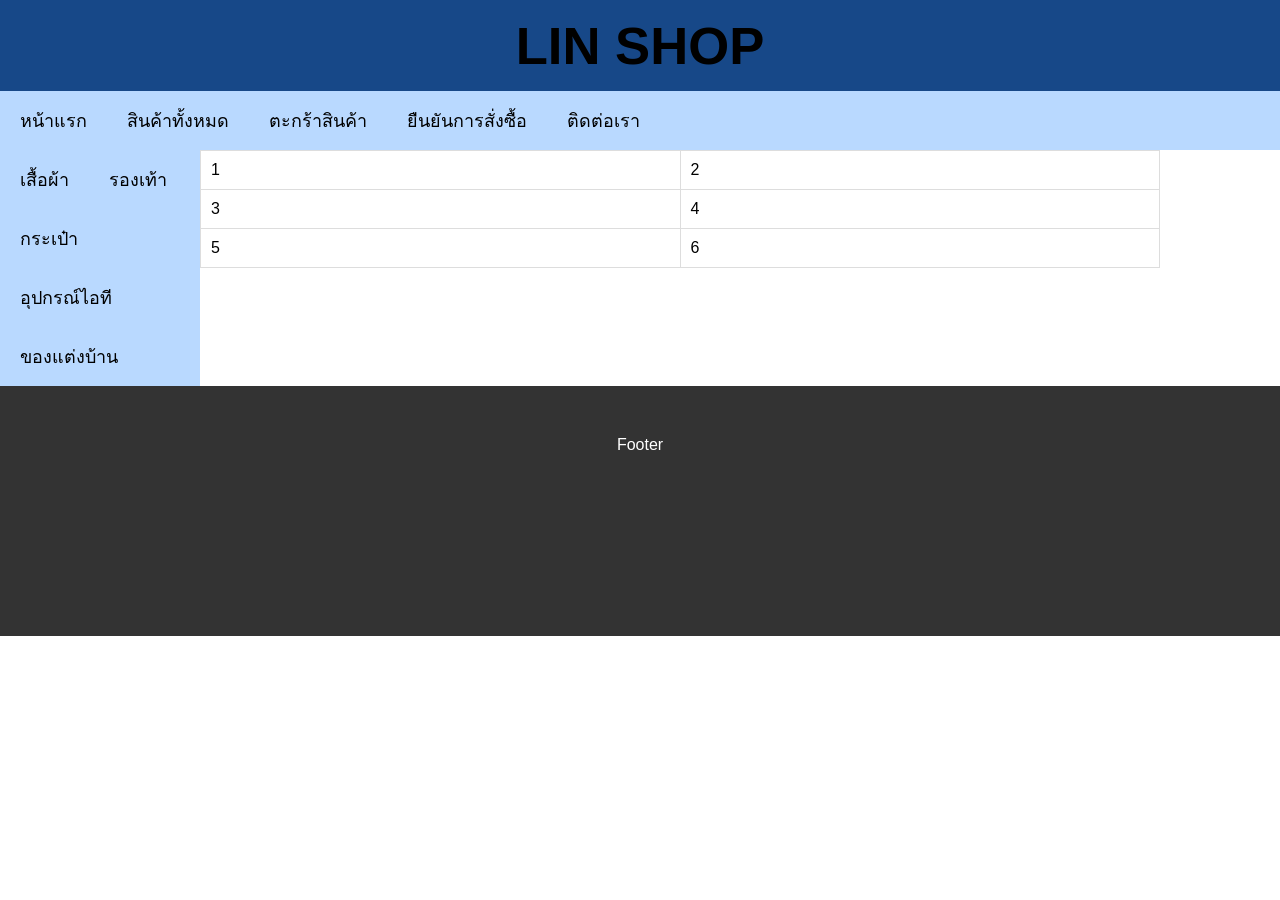
==== index.html @ 6b38fa98 "d1" ====
<!DOCTYPE html>
<html lang="en">

<head>
    <meta charset="UTF-8">
    <meta name="viewport" content="width=device-width, initial-scale=1.0">
    <title>Layout</title>
    <link rel="stylesheet" href="/css/style.css">
    <!-- <style>
        * {
            box-sizing: border-box;
        }
        header {
            background-color: rgb(22, 71, 145);
            padding: 3px;
            text-align: center;
            font-size: 35px;
            color: white;
        }
        nav {
            width: 100%;
            height: 100px;
            background-color: cornsilk;
            padding: 5px;
        }

        nav ul {
            list-style-type: circle;
            padding: 0;
        }

        a {
            text-decoration: none;
            color: red;
        }

        article {
            float: left;
            padding: 20px;
            width: 70%;
            background-color: #f1f1f1;
            height: 400px;
        }

        section::after {
            content: "";
            display: table;
            clear: both;
        }

        footer {
            padding: 10px;
            text-align: center;
            color: white;
            background-color: gray;
        }

        @media (max-width: 600px) {

            nav,
            article {
                width: 100%;
                height: auto;
            }
        }
    </style> -->
</head>

<body>
    <header>
        <h3>LIN SHOP</h3>
    </header>

    <section>
        <nav>
            <ul>
                <li><a href="/index.html">หน้าแรก</a></li>
                <li><a href="">สินค้าทั้งหมด</a></li>
                <li><a href="">ตะกร้าสินค้า</a></li>
                <li><a href="">ยืนยันการสั่งซื้อ</a></li>
                <li><a href="">ติดต่อเรา</a></li>

            </ul>
        </nav>
        <nav class="n2">
            <ul>
                <li><a href="/index.html">เสื้อผ้า</a></li>
                <li><a href="">รองเท้า</a></li>
                <li><a href="">กระเป๋า</a></li>
                <li><a href="">อุปกรณ์ไอที</a></li>
                <li><a href="">ของแต่งบ้าน</a></li>
            </ul>
        </nav>

        <article>
            <table border="1">
                <tr>
                    <td>1</td>
                    <td>2</td>
                </tr>
                <tr>
                    <td>3</td>
                    <td>4</td>
                </tr>
                <tr>
                    <td>5</td>
                    <td>6</td>
                </tr>
            </table>
            <br>
            <!-- table>tr*3>td*2 -->


            <!-- <p>6906022511331</p>
            <p>ธนภัทร รัตนวัน</p>
            <p>ฟลุ๊ค</p>
            <img src="/image/sef.jpg" alt="my self" width="200px"> -->

        </article>
    </section>

    <footer>
        <p>Footer</p>
    </footer>





</body>

</html>
---- css/style.css ----
* {
    margin: 0;
    padding: 0;
    box-sizing: border-box;
    font-family: Arial, Helvetica, sans-serif;
}

a {
    text-decoration: none;
}

header {
    width: 100%;
    text-align: center;
    font-size: 45px;
    padding: 15px;
    background-color: rgb(23, 72, 136);
}

nav {
    background: rgb(185, 217, 255);
    float: left;
    width: 100%;
}

nav ul {
    list-style: none;
    font-size: 18px;
}

nav ul li a {
    float: left;
    padding: 15px 20px;
    color: black;
    text-decoration: none;
}

nav ul li a:hover {
    background: #747272;
}

nav.n2 {
    background: rgb(185, 217, 255);
    float: left;
    width: 200px;
}

nav.n2 ul li {
    /* padding: 20px 20px 20px; */
    font-size: 18px;
}

nav.n2 ul li a {
    float: left;
    text-decoration: none;
    color: black;
}

nav.n2:hover ul li {
    background: #747272;
    width: 100%;
}

article {
    float: left;
    width: 75%;
    height: 100%;
}

.container {
    padding: 5px 50px;
    display: flex;
    flex-wrap: wrap;
}

.box {
    width: 250px;
    height: 300px;
    border-radius: 5%;
    box-shadow: 0 4px 8px rgba(0, 0, 0, 0.1);
    margin: 20px 5px;
    color: black;
}

.box .box-img img {
    border-radius: 5% 5% 0% 0%;
    height: 200px;
    width: 250px;
    object-fit: cover;
}

.box .box-content {
    padding: 10px;
}


.box .box-content h3 {
    margin-top: 5px;
    text-align: center;
}

.box .box-content p {
    margin-top: 20px;
    font-size: 18px;
    margin-bottom: 20px;
    margin-left: 5px;
}

#detail {
    display: flex;
}

.product-detail {
    width: 90%;
    margin: 30px auto;
    overflow: hidden;
    background: #fff;
    border-radius: 10px;
    box-shadow: 0 0 10px rgba(0, 0, 0, .15);
    padding: 20px;
}

.product-image {
    float: left;
    width: 45%;
    text-align: center;
}

.product-image img {
    width: 100%;
    max-width: 450px;
    border-radius: 10px;
}

.product-info {
    float: right;
    padding-top: 20px;
    width: 50%;
}

.product-info h1 {
    font-size: 32px;
    margin-bottom: 20px;
}

.price {
    color: red;
    font-size: 36px;
    font-weight: bold;
    margin-bottom: 20px;
}

.desc {
    line-height: 1.8;
    margin-bottom: 20px;
    color: #555;
}

table {
    width: 100%;
    border-collapse: collapse;
    margin-bottom: 25px;
}

table th,
td {
    border: 1px solid #ddd;
    padding: 10px;
}


.btn-cart {
    background: #ff6600;
    color: #fff;
    border: none;
    padding: 15px 30px;
    font-size: 18px;
    border-radius: 5px;
    cursor: pointer;
}

.btn-cart:hover {
    background: #e65c00;
}

.cart {
    padding: 30px;

}

.cart table {
    padding: 20px;
    box-shadow: 0 0 10px rgba(0, 0, 0, .15);
    text-align: center;
}

.cart input {
    width: 50px;
    height: 35px;
    text-align: center;
    border: 1px solid #ccc;
    border-radius: 5px;
    outline: none;
    font-size: 16px;
}

.cart button {
    width: 60px;
    height: 50px;
    font-size: 20px;
    background-color: rgb(255, 0, 0);
    color: white;
    border: none;
    border-radius: 5px;
    cursor: pointer;
    transition: 0.3s;
}

.cart button:hover {
    background-color: rgb(143, 0, 0);
}

.cart-bottom button {
    background-color: rgba(128, 255, 0, 0.782);
    color: black;
}

.cart-bottom button:hover {
    background-color: rgb(85, 170, 0);
}

.box-container {
    width: 90%;
    padding: 20px;
    border-radius: 10px;
    box-shadow: 0 0 10px rgba(0, 0, 0, 0.1);
    margin: 20px auto;
    overflow: hidden;
}

.box-container img {
    float: left;
}

.box-item {
    padding: 20px;
    margin-bottom: 20px;
    border-radius: 10px;
    overflow: hidden;
}

.box-detail {
    width: 70%;
    margin-left: 20px;
    margin-right: 50px;
    float: left;
    border-radius: 5px;
}

.box-detail h3,
p {
    margin: 20px;
}

.confirm-btn {
    text-align: right;
}

.confirm-btn button {
    width: 200px;
    height: 50px;
    font-size: 20px;
    background-color: rgb(29, 194, 0);
    color: white;
    border: none;
    border-radius: 5px;
    cursor: pointer;
    transition: 0.3s;
}

footer {
    width: 100%;
    height: 250px;
    clear: both;
    background: #333;
    color: white;
    text-align: center;
    padding: 30px;
}


@media (max-width:768px) {
    menu {
        width: 100px;
    }

    .container {
        display: block;
    }

    nav ul li a {
        float: left;
        padding: 15px 15px;
        color: black;
        text-decoration: none;
    }
}
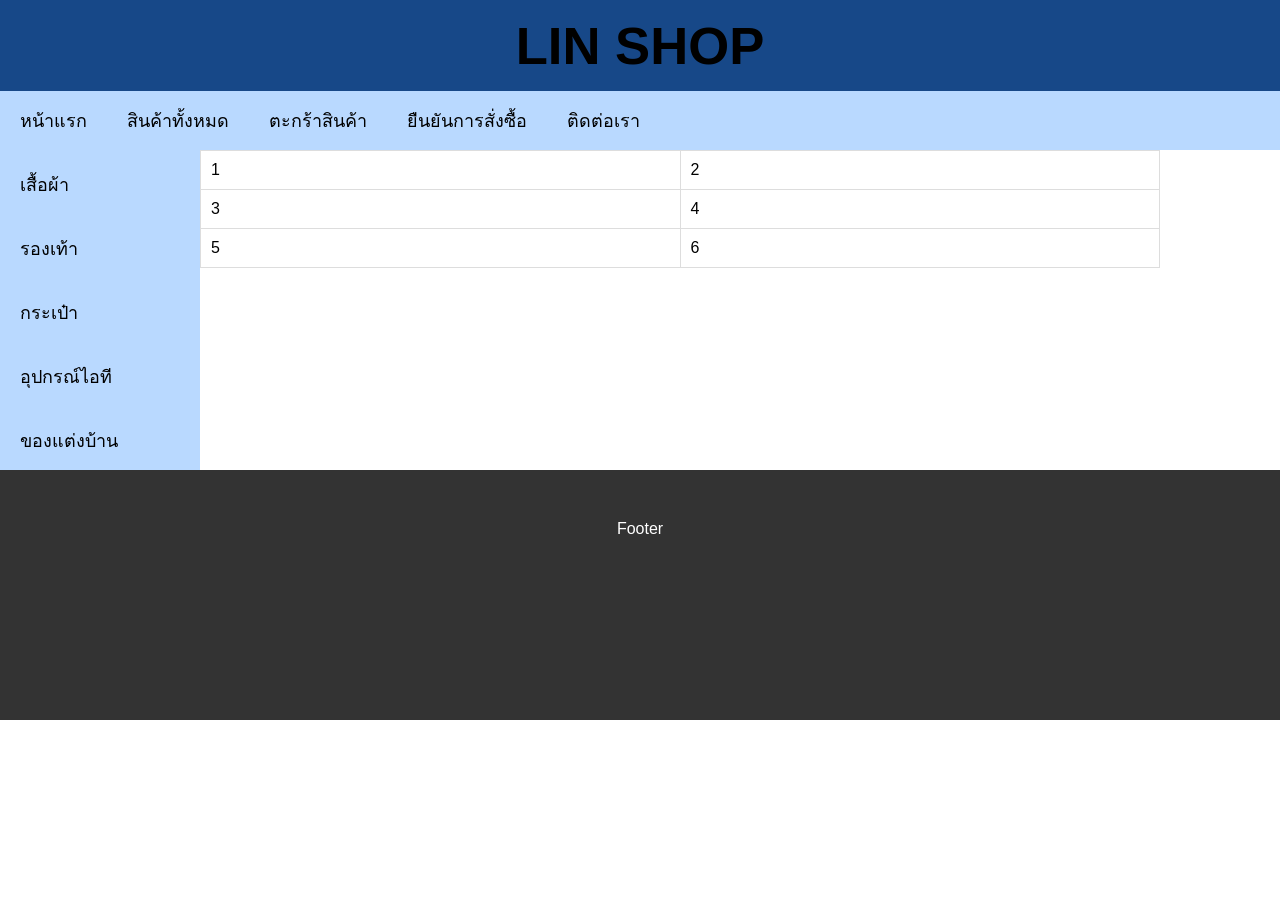
==== commit 4e2689c7: "d1.3" ====
--- a/index.html
+++ b/index.html
@@ -6,64 +6,7 @@
     <meta name="viewport" content="width=device-width, initial-scale=1.0">
     <title>Layout</title>
     <link rel="stylesheet" href="/css/style.css">
-    <!-- <style>
-        * {
-            box-sizing: border-box;
-        }
-        header {
-            background-color: rgb(22, 71, 145);
-            padding: 3px;
-            text-align: center;
-            font-size: 35px;
-            color: white;
-        }
-        nav {
-            width: 100%;
-            height: 100px;
-            background-color: cornsilk;
-            padding: 5px;
-        }
-
-        nav ul {
-            list-style-type: circle;
-            padding: 0;
-        }
-
-        a {
-            text-decoration: none;
-            color: red;
-        }
-
-        article {
-            float: left;
-            padding: 20px;
-            width: 70%;
-            background-color: #f1f1f1;
-            height: 400px;
-        }
-
-        section::after {
-            content: "";
-            display: table;
-            clear: both;
-        }
-
-        footer {
-            padding: 10px;
-            text-align: center;
-            color: white;
-            background-color: gray;
-        }
-
-        @media (max-width: 600px) {
-
-            nav,
-            article {
-                width: 100%;
-                height: auto;
-            }
-        }
-    </style> -->
+  
 </head>
 
 <body>
@@ -72,7 +15,7 @@
     </header>
 
     <section>
-        <nav>
+        <nav class="n1">
             <ul>
                 <li><a href="/index.html">หน้าแรก</a></li>
                 <li><a href="">สินค้าทั้งหมด</a></li>
--- a/css/style.css
+++ b/css/style.css
@@ -17,25 +17,25 @@
     background-color: rgb(23, 72, 136);
 }
 
-nav {
+nav.n1 {
     background: rgb(185, 217, 255);
     float: left;
     width: 100%;
 }
 
-nav ul {
+nav.n1 ul {
     list-style: none;
     font-size: 18px;
 }
 
-nav ul li a {
+nav.n1 ul li a {
     float: left;
     padding: 15px 20px;
     color: black;
     text-decoration: none;
 }
 
-nav ul li a:hover {
+nav.n1 ul li a:hover {
     background: #747272;
 }
 
@@ -46,12 +46,33 @@
 }
 
 nav.n2 ul li {
-    /* padding: 20px 20px 20px; */
+    padding: 20px 20px 15px; 
     font-size: 18px;
 }
 
 nav.n2 ul li a {
-    float: left;
+    text-decoration: none;
+    color: black;
+    width: 100%;
+}
+
+nav.n2 ul li:hover {
+    background: #747272;
+
+}
+
+/* nav.n2 {
+    background: rgb(185, 217, 255);
+    float: left;
+    width: 200px;
+}
+
+nav.n2 ul li {
+    padding:  20px 20px 20px; 
+    font-size: 18px;
+}
+
+nav.n2 ul li a {
     text-decoration: none;
     color: black;
 }
@@ -59,7 +80,7 @@
 nav.n2:hover ul li {
     background: #747272;
     width: 100%;
-}
+} */
 
 article {
     float: left;
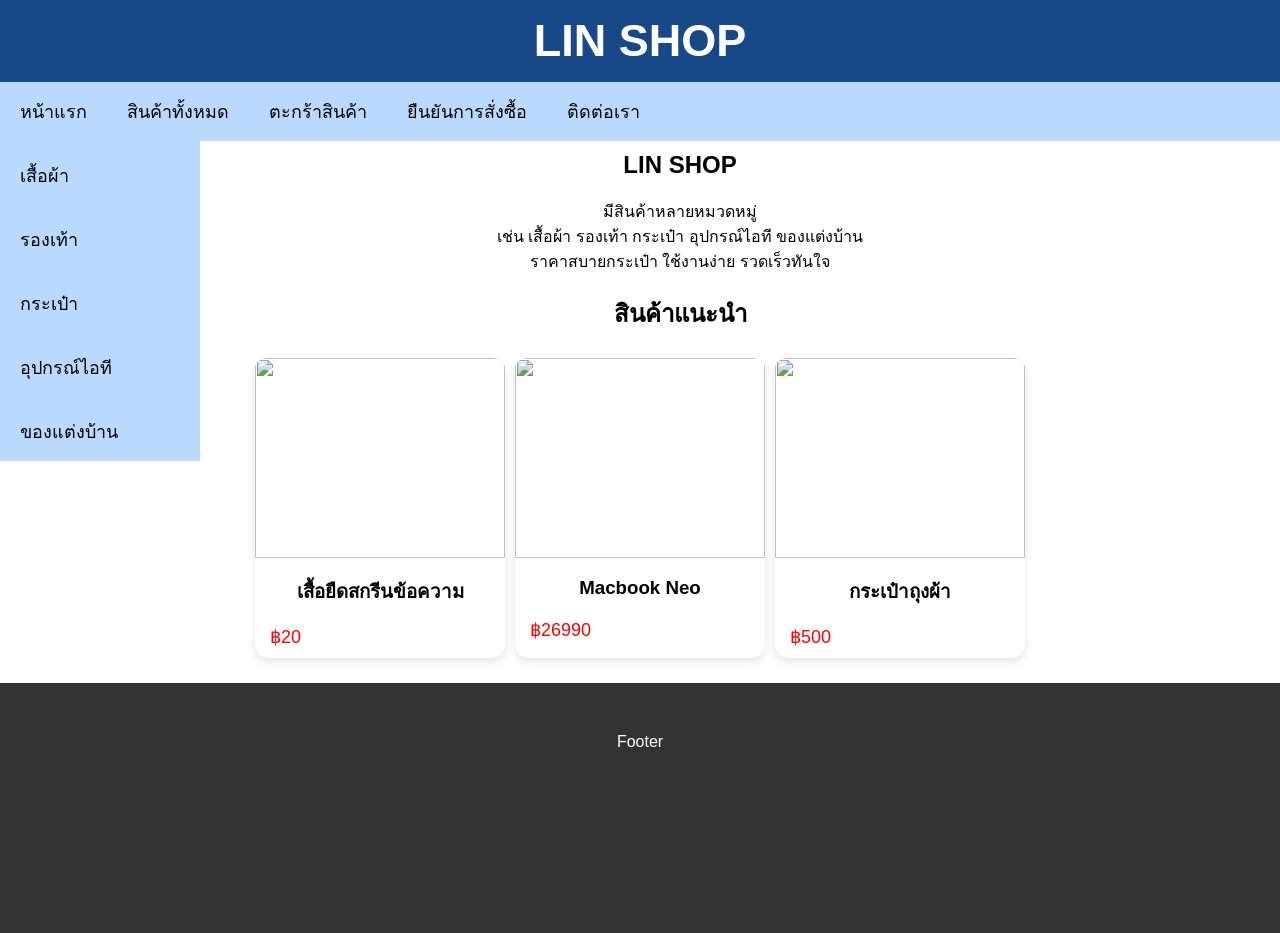
==== commit 822ce0fe: "lastbreak" ====
--- a/index.html
+++ b/index.html
@@ -4,14 +4,28 @@
 <head>
     <meta charset="UTF-8">
     <meta name="viewport" content="width=device-width, initial-scale=1.0">
-    <title>Layout</title>
+    <title>LINS</title>
     <link rel="stylesheet" href="/css/style.css">
-  
+    <style>
+        .suggest {
+            display: flex;
+            justify-content: center;
+            flex-wrap: wrap;
+        }
+
+        article h2.h1 {
+            text-align: center;
+            margin-top: 10px;
+        }
+        h2.h2{
+            text-align: center;
+        }
+    </style>
 </head>
 
 <body>
     <header>
-        <h3>LIN SHOP</h3>
+        <b>LIN SHOP</b>
     </header>
 
     <section>
@@ -27,30 +41,69 @@
         </nav>
         <nav class="n2">
             <ul>
-                <li><a href="/index.html">เสื้อผ้า</a></li>
-                <li><a href="">รองเท้า</a></li>
-                <li><a href="">กระเป๋า</a></li>
-                <li><a href="">อุปกรณ์ไอที</a></li>
-                <li><a href="">ของแต่งบ้าน</a></li>
+                <a href="/index.html">
+                    <li>เสื้อผ้า</li>
+                </a>
+                <a href="/index.html">
+                    <li>รองเท้า</li>
+                </a>
+                <a href="/index.html">
+                    <li>กระเป๋า</li>
+                </a>
+                <a href="/index.html">
+                    <li>อุปกรณ์ไอที</li>
+                </a>
+                <a href="/index.html">
+                    <li>ของแต่งบ้าน</li>
+                </a>
             </ul>
         </nav>
 
         <article>
-            <table border="1">
-                <tr>
-                    <td>1</td>
-                    <td>2</td>
-                </tr>
-                <tr>
-                    <td>3</td>
-                    <td>4</td>
-                </tr>
-                <tr>
-                    <td>5</td>
-                    <td>6</td>
-                </tr>
-            </table>
-            <br>
+
+            <h2 class="h1">LIN SHOP</h2>
+            <p style="text-align: center;">
+                มีสินค้าหลายหมวดหมู่<br>
+                เช่น เสื้อผ้า รองเท้า กระเป๋า อุปกรณ์ไอที ของแต่งบ้าน<br>
+                ราคาสบายกระเป๋า ใช้งานง่าย รวดเร็วทันใจ<br>
+            </p>
+            <h2 class="h2">สินค้าแนะนำ</h2>
+            <div class="container">
+                <div class="suggest">
+                    <a href="product-detail-1.html">
+                        <div class="box">
+                            <div class="box-img">
+                                <img src="img/clothe-3.jpg" alt="">
+                            </div>
+                            <div class="box-content">
+                                <h3>เสื้อยืดสกรีนข้อความ</h3>
+                                <p style="color:red">฿20</p>
+                            </div>
+                        </div>
+                    </a>
+                    <div class="box">
+                        <div class="box-img">
+                            <img src="img/device-2.jpg" alt="">
+                        </div>
+                        <div class="box-content">
+                            <h3>Macbook Neo</h3>
+                            <p style="color:red">฿26990</p>
+                        </div>
+                    </div>
+                    <div class="box">
+                        <div class="box-img">
+                            <img src="img/bag-1.jpg" alt="">
+                        </div>
+                        <div class="box-content">
+                            <h3>กระเป๋าถุงผ้า</h3>
+                            <p style="color:red">฿500</p>
+                        </div>
+                    </div>
+                </div>
+
+            </div>
+
+
             <!-- table>tr*3>td*2 -->
 
 
--- a/css/style.css
+++ b/css/style.css
@@ -14,6 +14,7 @@
     text-align: center;
     font-size: 45px;
     padding: 15px;
+    color: white;
     background-color: rgb(23, 72, 136);
 }
 
@@ -43,6 +44,7 @@
     background: rgb(185, 217, 255);
     float: left;
     width: 200px;
+   
 }
 
 nav.n2 ul li {
@@ -50,7 +52,7 @@
     font-size: 18px;
 }
 
-nav.n2 ul li a {
+nav.n2 ul a li {
     text-decoration: none;
     color: black;
     width: 100%;
@@ -60,27 +62,6 @@
     background: #747272;
 
 }
-
-/* nav.n2 {
-    background: rgb(185, 217, 255);
-    float: left;
-    width: 200px;
-}
-
-nav.n2 ul li {
-    padding:  20px 20px 20px; 
-    font-size: 18px;
-}
-
-nav.n2 ul li a {
-    text-decoration: none;
-    color: black;
-}
-
-nav.n2:hover ul li {
-    background: #747272;
-    width: 100%;
-} */
 
 article {
     float: left;
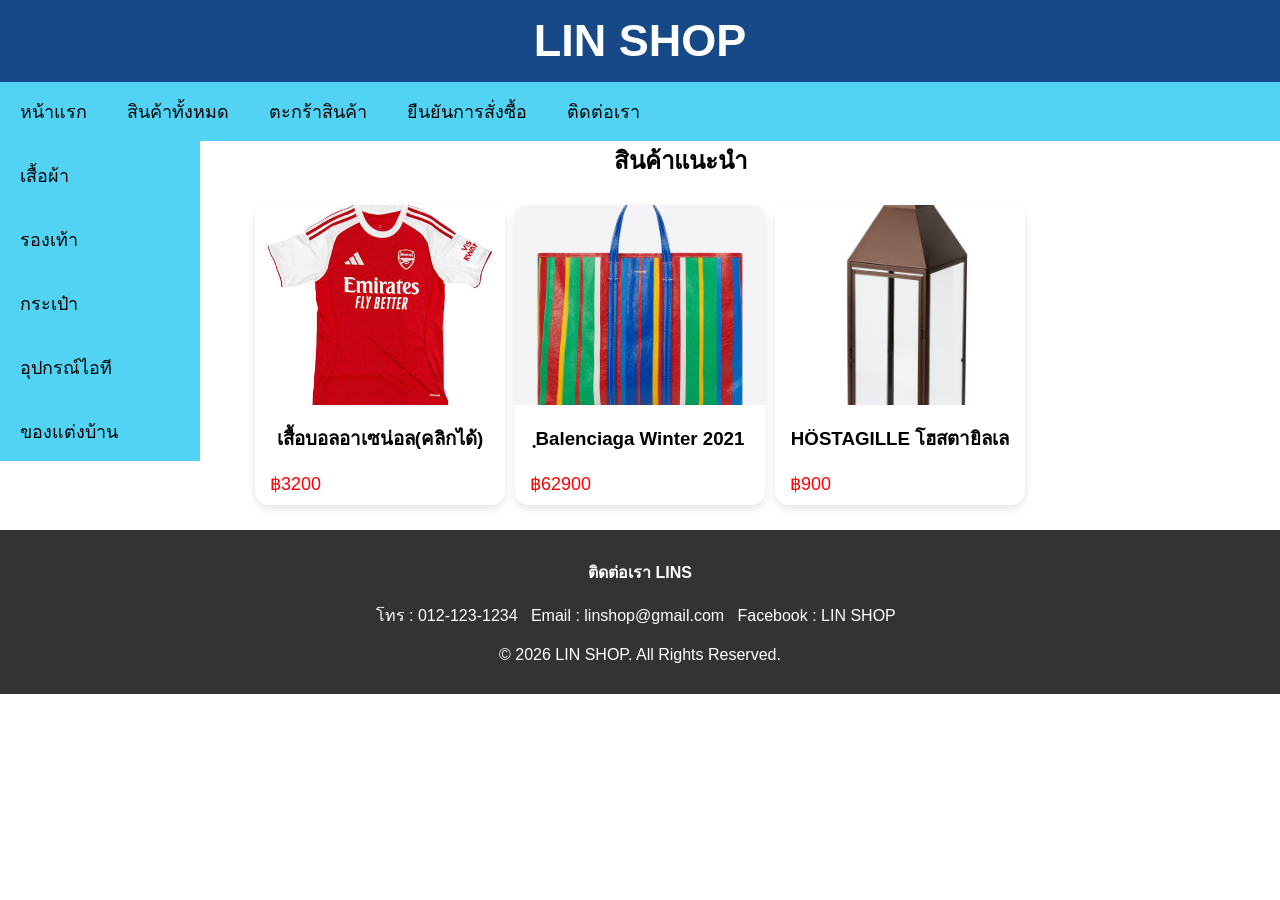
==== commit 8acc7ed3: "d2.1" ====
--- a/index.html
+++ b/index.html
@@ -32,7 +32,7 @@
         <nav class="n1">
             <ul>
                 <li><a href="/index.html">หน้าแรก</a></li>
-                <li><a href="">สินค้าทั้งหมด</a></li>
+                <li><a href="/product.html">สินค้าทั้งหมด</a></li>
                 <li><a href="">ตะกร้าสินค้า</a></li>
                 <li><a href="">ยืนยันการสั่งซื้อ</a></li>
                 <li><a href="">ติดต่อเรา</a></li>
@@ -60,69 +60,55 @@
         </nav>
 
         <article>
-
-            <h2 class="h1">LIN SHOP</h2>
-            <p style="text-align: center;">
-                มีสินค้าหลายหมวดหมู่<br>
-                เช่น เสื้อผ้า รองเท้า กระเป๋า อุปกรณ์ไอที ของแต่งบ้าน<br>
-                ราคาสบายกระเป๋า ใช้งานง่าย รวดเร็วทันใจ<br>
-            </p>
             <h2 class="h2">สินค้าแนะนำ</h2>
             <div class="container">
                 <div class="suggest">
                     <a href="product-detail-1.html">
                         <div class="box">
                             <div class="box-img">
-                                <img src="img/clothe-3.jpg" alt="">
+                                <img src="/image/shirt/sh1.jpg" alt="">
                             </div>
                             <div class="box-content">
-                                <h3>เสื้อยืดสกรีนข้อความ</h3>
-                                <p style="color:red">฿20</p>
+                                <h3>เสื้อบอลอาเซน่อล(คลิกได้)</h3>
+                                <p style="color:red">฿3200</p>
                             </div>
                         </div>
                     </a>
                     <div class="box">
                         <div class="box-img">
-                            <img src="img/device-2.jpg" alt="">
+                            <img src="/image/bag/ba3.jpg" alt="">
                         </div>
                         <div class="box-content">
-                            <h3>Macbook Neo</h3>
-                            <p style="color:red">฿26990</p>
+                            <h3>ฺBalenciaga Winter 2021</h3>
+                            <p style="color:red">฿62900</p>
                         </div>
                     </div>
                     <div class="box">
                         <div class="box-img">
-                            <img src="img/bag-1.jpg" alt="">
+                            <img src="/image/home/ho2.png" alt="">
                         </div>
                         <div class="box-content">
-                            <h3>กระเป๋าถุงผ้า</h3>
-                            <p style="color:red">฿500</p>
+                            <h3>HÖSTAGILLE โฮสตายิลเล</h3>
+                            <p style="color:red">฿900</p>
                         </div>
                     </div>
                 </div>
 
             </div>
 
-
-            <!-- table>tr*3>td*2 -->
-
-
-            <!-- <p>6906022511331</p>
-            <p>ธนภัทร รัตนวัน</p>
-            <p>ฟลุ๊ค</p>
-            <img src="/image/sef.jpg" alt="my self" width="200px"> -->
-
         </article>
     </section>
 
     <footer>
-        <p>Footer</p>
+        <div class="footer-info">
+            <b>ติดต่อเรา LINS</b> <br> <br>
+            <label for="">โทร : 012-123-1234</label> &nbsp;
+            <label for="">Email : linshop@gmail.com</label> &nbsp;
+            <label for="">Facebook : LIN SHOP</label> &nbsp; <br><br>
+            <label for="">&copy; 2026 LIN SHOP. All Rights Reserved.</label>
+           
+        </div>
     </footer>
-
-
-
-
-
 </body>
 
 </html>
--- a/css/style.css
+++ b/css/style.css
@@ -2,7 +2,7 @@
     margin: 0;
     padding: 0;
     box-sizing: border-box;
-    font-family: Arial, Helvetica, sans-serif;
+    font-family: Arial;
 }
 
 a {
@@ -18,8 +18,9 @@
     background-color: rgb(23, 72, 136);
 }
 
+
 nav.n1 {
-    background: rgb(185, 217, 255);
+    background: rgb(82, 211, 243);
     float: left;
     width: 100%;
 }
@@ -37,18 +38,18 @@
 }
 
 nav.n1 ul li a:hover {
-    background: #747272;
+    background: #5e5e5e;
 }
 
 nav.n2 {
-    background: rgb(185, 217, 255);
+   background: rgb(82, 211, 243);
     float: left;
     width: 200px;
-   
+
 }
 
 nav.n2 ul li {
-    padding: 20px 20px 15px; 
+    padding: 20px 20px 15px;
     font-size: 18px;
 }
 
@@ -59,7 +60,7 @@
 }
 
 nav.n2 ul li:hover {
-    background: #747272;
+    background: #5e5e5e;
 
 }
 
@@ -282,12 +283,15 @@
 
 footer {
     width: 100%;
-    height: 250px;
+    height: 110;
     clear: both;
     background: #333;
     color: white;
     text-align: center;
     padding: 30px;
+    /* position: fixed;
+    bottom: 0px;
+    left: 0px; */
 }
 
 
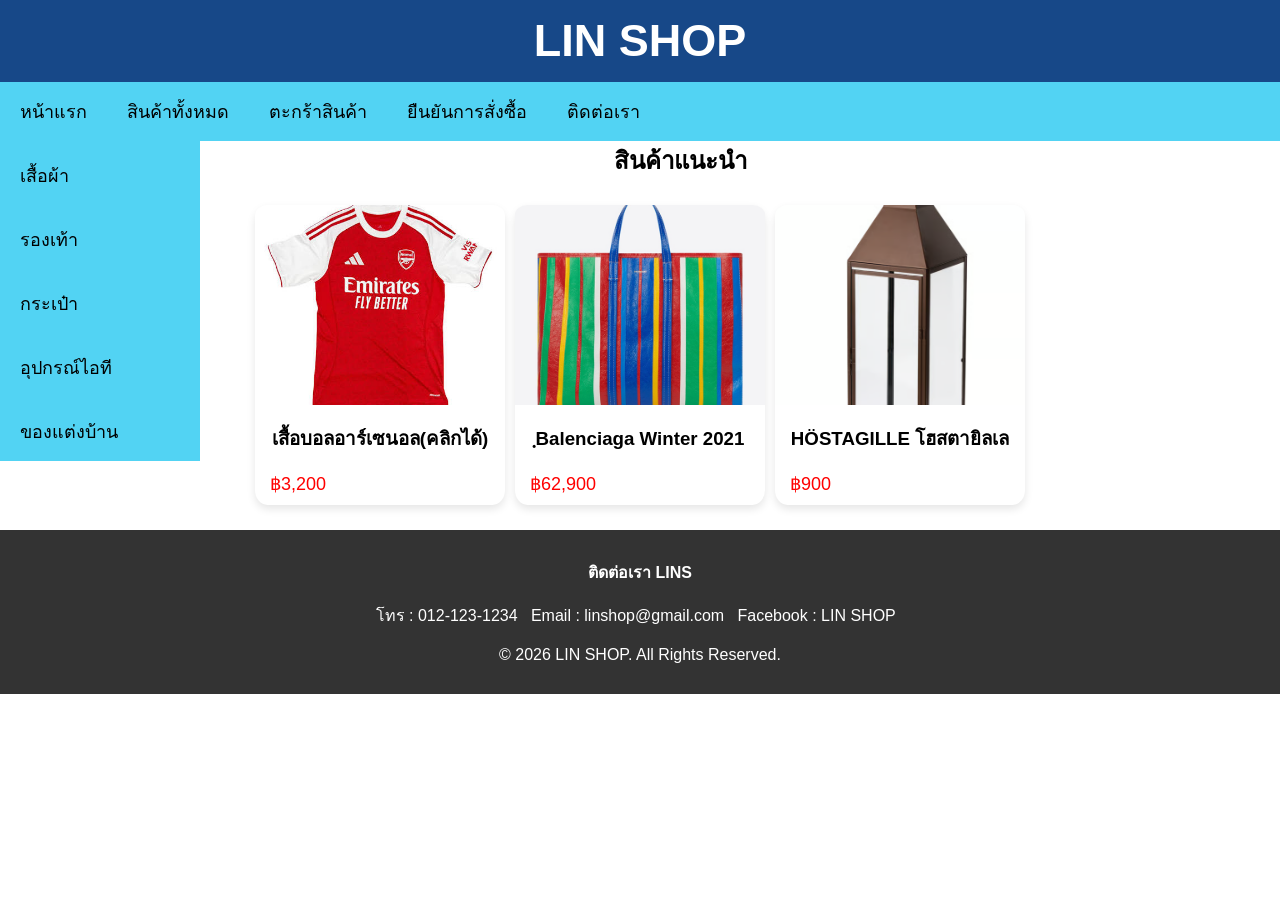
==== commit 671886ca: "d2.2" ====
--- a/index.html
+++ b/index.html
@@ -17,7 +17,8 @@
             text-align: center;
             margin-top: 10px;
         }
-        h2.h2{
+
+        h2.h2 {
             text-align: center;
         }
     </style>
@@ -33,7 +34,7 @@
             <ul>
                 <li><a href="/index.html">หน้าแรก</a></li>
                 <li><a href="/product.html">สินค้าทั้งหมด</a></li>
-                <li><a href="">ตะกร้าสินค้า</a></li>
+                <li><a href="/cart.html">ตะกร้าสินค้า</a></li>
                 <li><a href="">ยืนยันการสั่งซื้อ</a></li>
                 <li><a href="">ติดต่อเรา</a></li>
 
@@ -41,19 +42,19 @@
         </nav>
         <nav class="n2">
             <ul>
-                <a href="/index.html">
+                <a href="/shirt.html">
                     <li>เสื้อผ้า</li>
                 </a>
-                <a href="/index.html">
+                <a href="/shoes.html">
                     <li>รองเท้า</li>
                 </a>
-                <a href="/index.html">
+                <a href="/bag.html">
                     <li>กระเป๋า</li>
                 </a>
-                <a href="/index.html">
+                <a href="/gadgetit.html">
                     <li>อุปกรณ์ไอที</li>
                 </a>
-                <a href="/index.html">
+                <a href="/home.html">
                     <li>ของแต่งบ้าน</li>
                 </a>
             </ul>
@@ -69,8 +70,8 @@
                                 <img src="/image/shirt/sh1.jpg" alt="">
                             </div>
                             <div class="box-content">
-                                <h3>เสื้อบอลอาเซน่อล(คลิกได้)</h3>
-                                <p style="color:red">฿3200</p>
+                                <h3>เสื้อบอลอาร์เซนอล(คลิกได้)</h3>
+                                <p style="color:red">฿3,200</p>
                             </div>
                         </div>
                     </a>
@@ -80,7 +81,7 @@
                         </div>
                         <div class="box-content">
                             <h3>ฺBalenciaga Winter 2021</h3>
-                            <p style="color:red">฿62900</p>
+                            <p style="color:red">฿62,900</p>
                         </div>
                     </div>
                     <div class="box">
@@ -106,7 +107,7 @@
             <label for="">Email : linshop@gmail.com</label> &nbsp;
             <label for="">Facebook : LIN SHOP</label> &nbsp; <br><br>
             <label for="">&copy; 2026 LIN SHOP. All Rights Reserved.</label>
-           
+
         </div>
     </footer>
 </body>
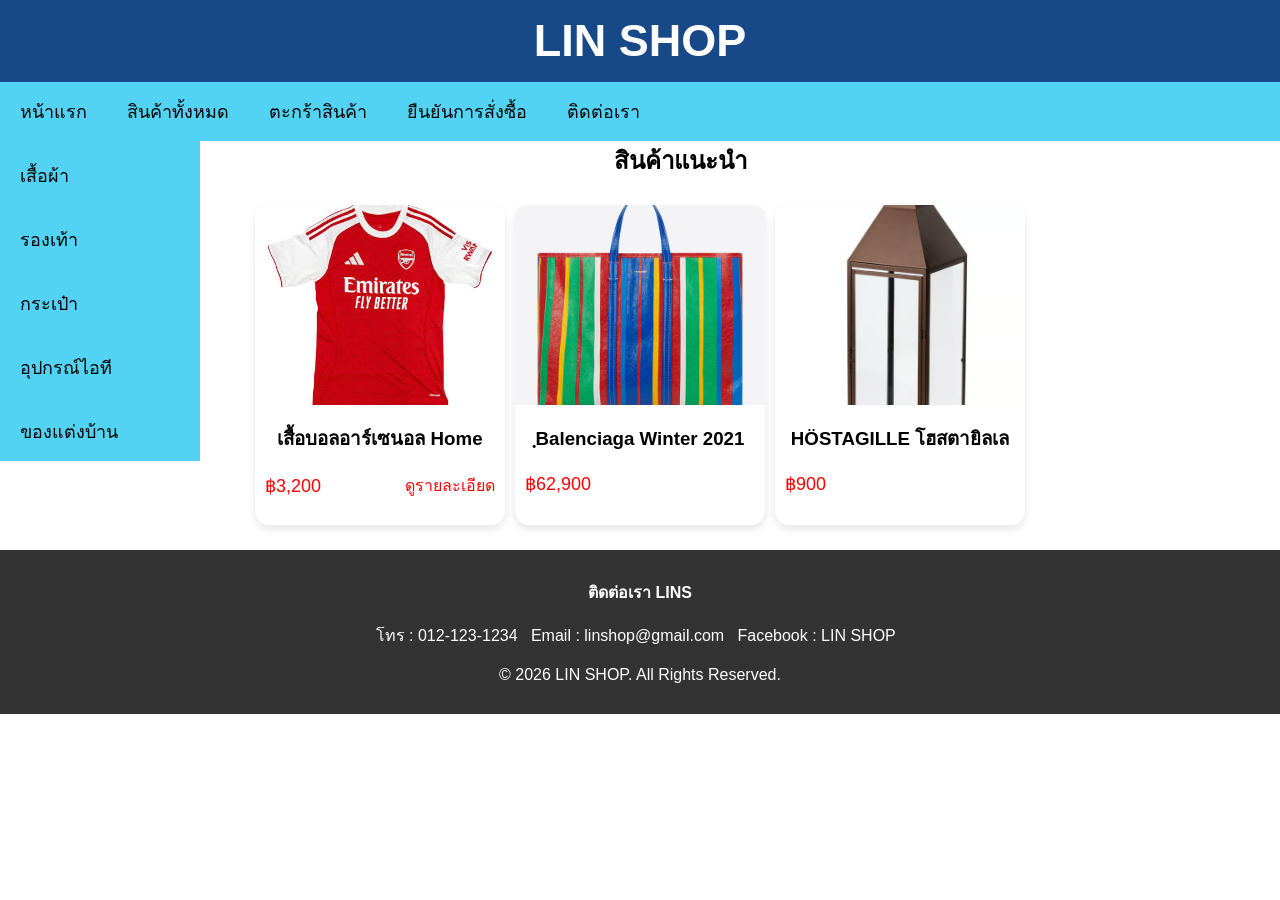
==== commit dc1e5cbd: "d2.3" ====
--- a/index.html
+++ b/index.html
@@ -64,24 +64,29 @@
             <h2 class="h2">สินค้าแนะนำ</h2>
             <div class="container">
                 <div class="suggest">
-                    <a href="product-detail-1.html">
-                        <div class="box">
-                            <div class="box-img">
-                                <img src="/image/shirt/sh1.jpg" alt="">
-                            </div>
-                            <div class="box-content">
-                                <h3>เสื้อบอลอาร์เซนอล(คลิกได้)</h3>
-                                <p style="color:red">฿3,200</p>
+                    <!-- <a href="product-detail-1.html"> -->
+                    <div class="box">
+                        <div class="box-img">
+                            <img src="/image/shirt/sh1.jpg" alt="">
+                        </div>
+                        <div class="box-content">
+                            <h3>เสื้อบอลอาร์เซนอล Home</h3>
+                            <div class="price-detail">
+                                <label style="color:red; ">฿3,200</label>
+                                <a href="product-detail-1.html">ดูรายละเอียด</a>
                             </div>
                         </div>
-                    </a>
+                    </div>
+                    <!-- </a> -->
                     <div class="box">
                         <div class="box-img">
                             <img src="/image/bag/ba3.jpg" alt="">
                         </div>
                         <div class="box-content">
                             <h3>ฺBalenciaga Winter 2021</h3>
-                            <p style="color:red">฿62,900</p>
+                            <div class="price-detail">
+                                <label style="color:red; ">฿62,900</label>
+                            </div>
                         </div>
                     </div>
                     <div class="box">
@@ -90,7 +95,9 @@
                         </div>
                         <div class="box-content">
                             <h3>HÖSTAGILLE โฮสตายิลเล</h3>
-                            <p style="color:red">฿900</p>
+                            <div class="price-detail">
+                                <label style="color:red; ">฿900</label>
+                            </div>
                         </div>
                     </div>
                 </div>
--- a/css/style.css
+++ b/css/style.css
@@ -42,7 +42,7 @@
 }
 
 nav.n2 {
-   background: rgb(82, 211, 243);
+    background: rgb(82, 211, 243);
     float: left;
     width: 200px;
 
@@ -74,11 +74,14 @@
     padding: 5px 50px;
     display: flex;
     flex-wrap: wrap;
+    gap: 20px;
 }
 
 .box {
     width: 250px;
-    height: 300px;
+    height: 320px;
+    display: flex;
+    flex-direction: column;
     border-radius: 5%;
     box-shadow: 0 4px 8px rgba(0, 0, 0, 0.1);
     margin: 20px 5px;
@@ -94,8 +97,39 @@
 
 .box .box-content {
     padding: 10px;
-}
-
+    
+}
+
+
+.price-detail {
+    display: flex;
+    justify-content: space-between;
+    align-items: center;
+    margin-top: 20px;
+    font-size: 18px;
+}
+
+
+.price-detail p {
+    margin: 0;
+    color: red;
+    font-size: 18px;
+    font-weight: bold;
+}
+
+.price-detail a {
+    margin: 0;
+    padding: 0;
+    background: none;
+    color: #ff0000;
+    font-size: 16px;
+    text-decoration: none;
+}
+
+.price-detail a:hover {
+    color: #0e4a8f;
+    text-decoration: underline;
+}
 
 .box .box-content h3 {
     margin-top: 5px;
